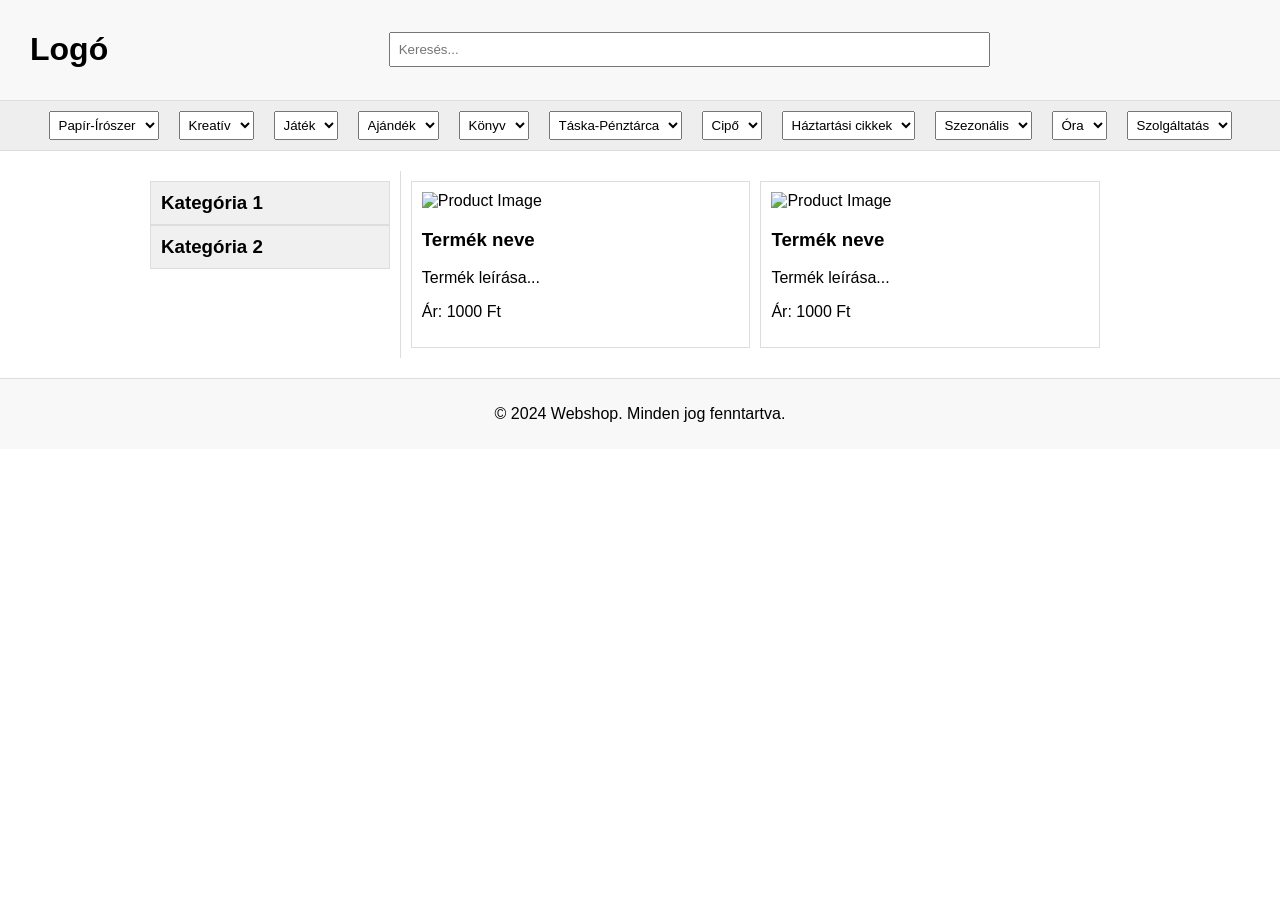
==== kinezet.html @ f970aa46 "uploading handaling állapotok megadása új tétel feltöltésénél és az tételek frissítésének oldala fej" ====
<!DOCTYPE html>
<html lang="hu">
<head>
    <meta charset="UTF-8">
    <meta name="viewport" content="width=device-width, initial-scale=1.0">
    <title>Weboldal Kínézet</title>
    <style>
        body {
            font-family: Arial, sans-serif;
            margin: 0;
            padding: 0;
        }
        .header {
            background-color: #f8f8f8;
            padding: 10px;
            display: flex;
            justify-content: space-between;
            align-items: center;
            border-bottom: 1px solid #ddd;
        }
        .logo {
            margin-left: 20px;
        }
        .search-bar {
            flex-grow: 1;
            text-align: center;
        }
        .search-bar input {
            width: 50%;
            padding: 8px;
        }
        .dropdown-menu {
            display: flex;
            justify-content: center;
            background-color: #eee;
            padding: 10px 0;
            border-bottom: 1px solid #ddd;
        }
        .dropdown-menu select {
            margin: 0 10px;
            padding: 5px;
        }
        .content {
            display: flex;
            width: 1000px;
            margin: 20px auto;
        }
        .filter {
            width: 25%;
            padding: 10px;
            border-right: 1px solid #ddd;
        }
        .filter h3 {
            cursor: pointer;
            margin: 0;
            padding: 10px;
            background-color: #f0f0f0;
            border: 1px solid #ddd;
        }
        .subcategory {
            display: none;
            padding-left: 20px;
        }
        .products {
            width: 75%;
            padding: 10px;
            display: flex;
            flex-wrap: wrap;
            gap: 10px;
        }
        .product-card {
            width: calc(50% - 20px);
            border: 1px solid #ddd;
            padding: 10px;
            box-sizing: border-box;
        }
        .product-card img {
            max-width: 100%;
            height: auto;
        }
        .footer {
            background-color: #f8f8f8;
            padding: 10px;
            text-align: center;
            border-top: 1px solid #ddd;
            margin-top: 20px;
        }
        @media (max-width: 768px) {
            .content {
                width: 100%;
                flex-direction: column;
            }
            .filter {
                width: 100%;
                border-right: none;
                border-bottom: 1px solid #ddd;
            }
            .products {
                width: 100%;
            }
            .product-card {
                width: calc(100% - 20px);
            }
            .subcategory {
                display: none;
            }
            .filter h3.active + .subcategory {
                display: block;
            }
        }
    </style>
</head>
<body>

    <div class="header">
        <div class="logo">
            <h1>Logó</h1>
        </div>
        <div class="search-bar">
            <input type="text" placeholder="Keresés...">
        </div>
    </div>

    <div class="dropdown-menu">
        <select><option>Papír-Írószer</option></select>
        <select><option>Kreatív</option></select>
        <select><option>Játék</option></select>
        <select><option>Ajándék</option></select>
        <select><option>Könyv</option></select>
        <select><option>Táska-Pénztárca</option></select>
        <select><option>Cipő</option></select>
        <select><option>Háztartási cikkek</option></select>
        <select><option>Szezonális</option></select>
        <select><option>Óra</option></select>
        <select><option>Szolgáltatás</option></select>
    </div>

    <div class="content">
        <div class="filter">
            <h3 onclick="toggleCategory('cat1')">Kategória 1</h3>
            <div class="subcategory" id="cat1">
                <label><input type="checkbox"> Alkategória 1.1</label><br>
                <label><input type="checkbox"> Alkategória 1.2</label><br>
                <label><input type="checkbox"> Alkategória 1.3</label><br>
            </div>
            <h3 onclick="toggleCategory('cat2')">Kategória 2</h3>
            <div class="subcategory" id="cat2">
                <label><input type="checkbox"> Alkategória 2.1</label><br>
                <label><input type="checkbox"> Alkategória 2.2</label><br>
                <label><input type="checkbox"> Alkategória 2.3</label><br>
            </div>
        </div>
        <div class="products">
            <div class="product-card">
                <img src="https://via.placeholder.com/150" alt="Product Image">
                <h3>Termék neve</h3>
                <p>Termék leírása...</p>
                <p>Ár: 1000 Ft</p>
            </div>
            <div class="product-card">
                <img src="https://via.placeholder.com/150" alt="Product Image">
                <h3>Termék neve</h3>
                <p>Termék leírása...</p>
                <p>Ár: 1000 Ft</p>
            </div>
        </div>
    </div>

    <div class="footer">
        <p>&copy; 2024 Webshop. Minden jog fenntartva.</p>
    </div>

    <script>
        function toggleCategory(id) {
            var element = document.getElementById(id);
            if (element.style.display === "none" || element.style.display === "") {
                element.style.display = "block";
            } else {
                element.style.display = "none";
            }
        }

        window.addEventListener('load', function() {
            if (window.innerWidth <= 768) {
                var subcategories = document.querySelectorAll('.subcategory');
                subcategories.forEach(function(subcategory) {
                    subcategory.style.display = "none";
                });
            }
        });
    </script>

</body>
</html>
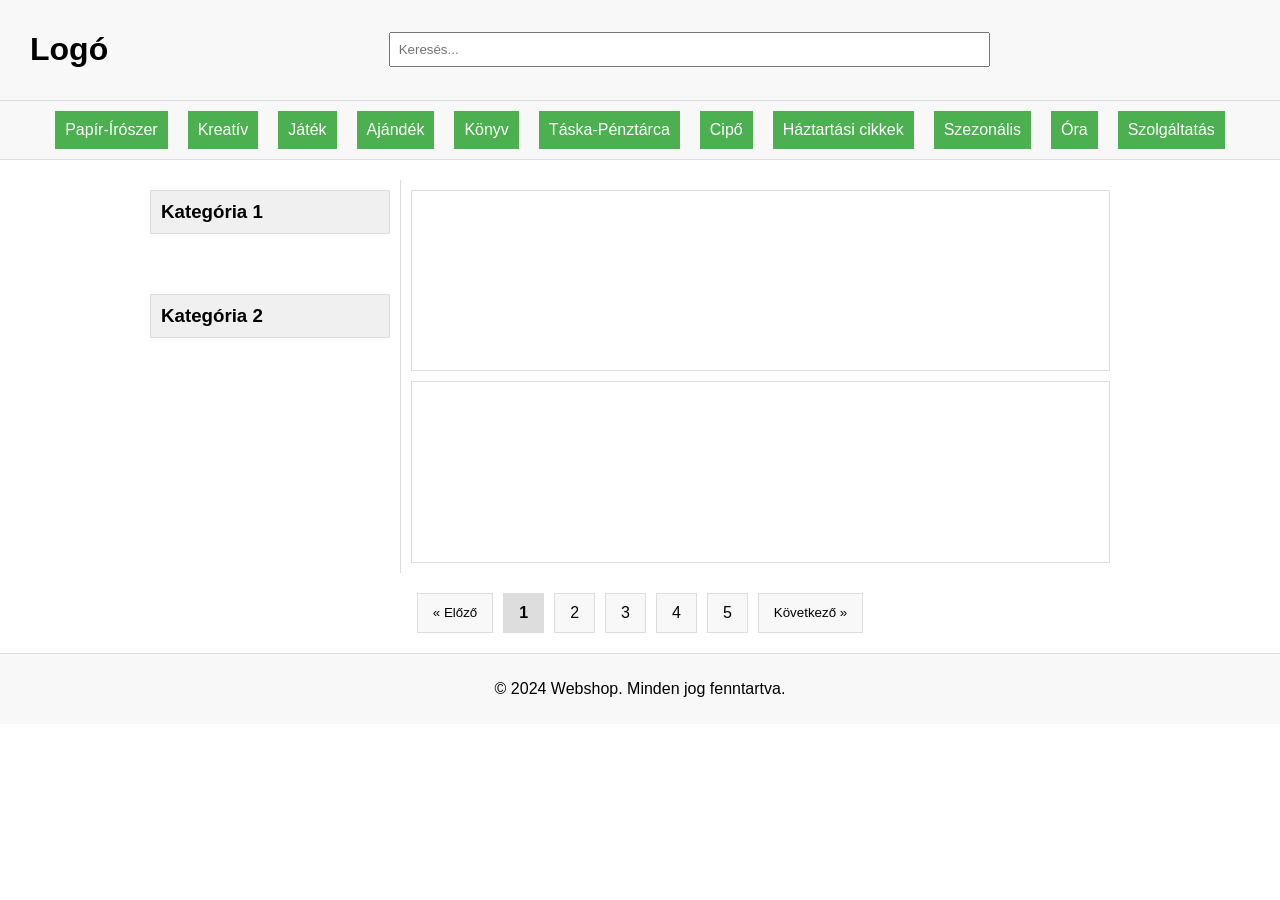
==== commit 3b206f91: "ui +php" ====
--- a/kinezet.html
+++ b/kinezet.html
@@ -3,148 +3,410 @@
 <head>
     <meta charset="UTF-8">
     <meta name="viewport" content="width=device-width, initial-scale=1.0">
+    <link href="https://cdnjs.cloudflare.com/ajax/libs/bootstrap-icons/1.4.0/font/bootstrap-icons.min.css" rel="stylesheet">
     <title>Weboldal Kínézet</title>
     <style>
         body {
-            font-family: Arial, sans-serif;
-            margin: 0;
-            padding: 0;
-        }
-        .header {
-            background-color: #f8f8f8;
-            padding: 10px;
-            display: flex;
-            justify-content: space-between;
-            align-items: center;
-            border-bottom: 1px solid #ddd;
-        }
-        .logo {
-            margin-left: 20px;
-        }
-        .search-bar {
-            flex-grow: 1;
-            text-align: center;
-        }
-        .search-bar input {
-            width: 50%;
-            padding: 8px;
-        }
-        .dropdown-menu {
+    font-family: Arial, sans-serif;
+    margin: 0;
+    padding: 0;
+}
+.header {
+    background-color: #f8f8f8;
+    padding: 10px;
+    display: flex;
+    justify-content: space-between;
+    align-items: center;
+    border-bottom: 1px solid #ddd;
+    position: relative;
+}
+.logo {
+    margin-left: 20px;
+}
+.search-bar {
+    flex-grow: 1;
+    text-align: center;
+    position: relative;
+}
+.search-bar input {
+    width: 50%;
+    padding: 8px;
+}
+
+.search-icon {
+    display: none;
+}
+.dropdown-container {
+    display: flex;
+    justify-content: center;
+    align-items: center;
+    width: 100%;
+    background-color: #f8f8f8;
+    border-bottom: 1px solid #ddd;
+    padding: 10px 0;
+}
+.dropdown {
+    position: relative;
+    display: inline-block;
+    margin: 0 10px;
+}
+.dropbtn {
+    background-color: #4CAF50;
+    color: white;
+    padding: 10px;
+    font-size: 16px;
+    border: none;
+    cursor: pointer;
+}
+.dropdown-content {
+    display: none;
+    position: absolute;
+    background-color: #f9f9f9;
+    min-width: 160px;
+    box-shadow: 0px 8px 16px 0px rgba(0,0,0,0.2);
+    z-index: 1;
+}
+.dropdown-content a {
+    color: black;
+    padding: 12px 16px;
+    text-decoration: none;
+    display: block;
+}
+.dropdown-content a:hover {
+    background-color: #f1f1f1;
+}
+.dropdown:hover .dropdown-content {
+    display: block;
+}
+.dropdown:hover .dropbtn {
+    background-color: #3e8e41;
+}
+.hamburger {
+    display: none;
+    flex-direction: column;
+    cursor: pointer;
+    margin-top: 10px;
+}
+.hamburger div {
+    width: 25px;
+    height: 3px;
+    background-color: #333;
+    margin: 4px 0;
+}
+.content {
+    display: flex;
+    width: 1000px;
+    margin: 20px auto;
+}
+.filter {
+    width: 25%;
+    padding: 10px;
+    border-right: 1px solid #ddd;
+}
+.filter h3 {
+    cursor: pointer;
+    margin: 0;
+    padding: 10px;
+    background-color: #f0f0f0;
+    border: 1px solid #ddd;
+}
+.subcategory {
+    padding-left: 20px;
+}
+.products {
+    width: 75%;
+    padding: 10px;
+    display: flex;
+    flex-wrap: wrap;
+    gap: 10px;
+}
+.product-card {
+    display: flex;
+    width: calc(100% - 20px);
+    border: 1px solid #ddd;
+    padding: 10px;
+    box-sizing: border-box;
+    position: relative;
+}
+.image-container img {
+    max-width: 150px;
+    height: auto;
+    margin-right: 10px;
+}
+.zoom-image {
+    width: 100%;
+    height: 100%;
+}
+.zoom-window {
+    display: none;
+    position: absolute;
+    top: 1px;
+    left: 200px;
+    width: 500px;
+    height: 500px;
+    border: 2px solid #000;
+    overflow: hidden;
+    z-index: 900;
+    background: #fff;
+}
+.zoom-window .zoomed-image {
+    width: 100%;
+    height: 100%;
+    transform: scale(1.5);
+}
+.image-container:hover + .zoom-window {
+    display: block;
+}
+.product-details {
+    display: flex;
+    flex-direction: column;
+    justify-content: center;
+}
+.footer {
+    background-color: #f8f8f8;
+    padding: 10px;
+    text-align: center;
+    border-top: 1px solid #ddd;
+    margin-top: 20px;
+}
+@media (max-width: 1024px) {
+    .header {
+        flex-direction: column;
+        align-items: flex-start;
+    }
+    .hamburger {
+        display: flex;
+    }
+    .search-icon {
+        position: absolute;
+        right: 10px;
+        top: 100px;
+        cursor: pointer;
+        display: flex;
+    }
+    .search-bar {
+        flex-grow: 1;
+        text-align: center;
+        position: relative;
+        display: none;
+    }
+    .search-bar.active {
+        display: flex; /* Show when active */
+    }
+    .search-bar input {
+        margin-top: 20px;
+        width: 700px;
+    }
+    .dropdown-container {
+        flex-direction: column;
+        align-items: center;
+        width: 100%;
+        display: none;
+    }
+    .dropdown-container.active {
+        display: flex;
+        flex-direction: column;
+        align-items: stretch;
+    }
+    .dropdown-content {
+        position: relative;
+        width: 100%;
+    }
+    .content {
+        width: 100%;
+        flex-direction: column;
+    }
+    .filter {
+        width: 100%;
+        border-right: none;
+        border-bottom: 1px solid #ddd;
+    }
+    .products {
+        width: 100%;
+    }
+    .product-card {
+        width: calc(100% - 20px);
+    }
+    .subcategory {
+        display: none;
+    }
+    .filter h3.active + .subcategory {
+        display: block;
+    }
+}
+
+        /* Skeleton Animation */
+        .skeleton {
+            animation: skeleton-animation 1.5s linear infinite alternate;
+        }
+
+        @keyframes skeleton-animation {
+            0% {
+                background-position: 200% center;
+                background-color: hsl(200, 20%, 70%)
+            }
+            100% {
+                background-position: -200% center;
+                background-color: hsl(200, 20%, 95%)
+            }
+        }
+
+        /* Hide content while loading */
+        .loading .product-card img,
+        .loading .subcategory, 
+        .loading .product-details,
+        .loading .dropdown-menu option{
+            visibility: hidden;
+        }
+
+        .pagination {
             display: flex;
             justify-content: center;
-            background-color: #eee;
-            padding: 10px 0;
-            border-bottom: 1px solid #ddd;
-        }
-        .dropdown-menu select {
-            margin: 0 10px;
-            padding: 5px;
-        }
-        .content {
-            display: flex;
-            width: 1000px;
-            margin: 20px auto;
-        }
-        .filter {
-            width: 25%;
-            padding: 10px;
-            border-right: 1px solid #ddd;
-        }
-        .filter h3 {
+            margin: 20px 0;
+        }
+        .pagination button {
+            padding: 10px 15px;
+            margin: 0 5px;
+            border: 1px solid #ddd;
+            background-color: #f8f8f8;
             cursor: pointer;
-            margin: 0;
-            padding: 10px;
-            background-color: #f0f0f0;
+        }
+        .pagination button:hover {
+            background-color: #ddd;
+        }
+        .pagination .page-number {
+            padding: 10px 15px;
+            margin: 0 5px;
             border: 1px solid #ddd;
-        }
-        .subcategory {
-            display: none;
-            padding-left: 20px;
-        }
-        .products {
-            width: 75%;
-            padding: 10px;
-            display: flex;
-            flex-wrap: wrap;
-            gap: 10px;
-        }
-        .product-card {
-            width: calc(50% - 20px);
-            border: 1px solid #ddd;
-            padding: 10px;
-            box-sizing: border-box;
-        }
-        .product-card img {
-            max-width: 100%;
-            height: auto;
-        }
-        .footer {
             background-color: #f8f8f8;
-            padding: 10px;
-            text-align: center;
-            border-top: 1px solid #ddd;
-            margin-top: 20px;
-        }
-        @media (max-width: 768px) {
-            .content {
-                width: 100%;
-                flex-direction: column;
-            }
-            .filter {
-                width: 100%;
-                border-right: none;
-                border-bottom: 1px solid #ddd;
-            }
-            .products {
-                width: 100%;
-            }
-            .product-card {
-                width: calc(100% - 20px);
-            }
-            .subcategory {
-                display: none;
-            }
-            .filter h3.active + .subcategory {
-                display: block;
-            }
+            cursor: pointer;
+        }
+        .pagination .page-number.active {
+            background-color: #ddd;
+            font-weight: bold;
         }
     </style>
 </head>
-<body>
+<body class="loading">
 
     <div class="header">
         <div class="logo">
             <h1>Logó</h1>
         </div>
+        <div class="hamburger" onclick="toggleMenu()">
+            <div></div>
+            <div></div>
+            <div></div>
+        </div>
+        <div class="search-icon" onclick="toggleSearchBar()">
+            <i class="bi bi-search"></i>
+        </div>
         <div class="search-bar">
             <input type="text" placeholder="Keresés...">
         </div>
     </div>
 
-    <div class="dropdown-menu">
-        <select><option>Papír-Írószer</option></select>
-        <select><option>Kreatív</option></select>
-        <select><option>Játék</option></select>
-        <select><option>Ajándék</option></select>
-        <select><option>Könyv</option></select>
-        <select><option>Táska-Pénztárca</option></select>
-        <select><option>Cipő</option></select>
-        <select><option>Háztartási cikkek</option></select>
-        <select><option>Szezonális</option></select>
-        <select><option>Óra</option></select>
-        <select><option>Szolgáltatás</option></select>
+    <div class="dropdown-container">
+        <div class="dropdown">
+            <button class="dropbtn">Papír-Írószer</button>
+            <div class="dropdown-content">
+                <a href="#">Link 1</a>
+                <a href="#">Link 2</a>
+                <a href="#">Link 3</a>
+            </div>
+        </div>
+        <div class="dropdown">
+            <button class="dropbtn">Kreatív</button>
+            <div class="dropdown-content">
+                <a href="#">Link 1</a>
+                <a href="#">Link 2</a>
+                <a href="#">Link 3</a>
+            </div>
+        </div>
+        <div class="dropdown">
+            <button class="dropbtn">Játék</button>
+            <div class="dropdown-content">
+                <a href="#">Link 1</a>
+                <a href="#">Link 2</a>
+                <a href="#">Link 3</a>
+            </div>
+        </div>
+        <div class="dropdown">
+            <button class="dropbtn">Ajándék</button>
+            <div class="dropdown-content">
+                <a href="#">Link 1</a>
+                <a href="#">Link 2</a>
+                <a href="#">Link 3</a>
+            </div>
+        </div>
+        <div class="dropdown">
+            <button class="dropbtn">Könyv</button>
+            <div class="dropdown-content">
+                <a href="#">Link 1</a>
+                <a href="#">Link 2</a>
+                <a href="#">Link 3</a>
+            </div>
+        </div>
+        <div class="dropdown">
+            <button class="dropbtn">Táska-Pénztárca</button>
+            <div class="dropdown-content">
+                <a href="#">Link 1</a>
+                <a href="#">Link 2</a>
+                <a href="#">Link 3</a>
+            </div>
+        </div>
+        <div class="dropdown">
+            <button class="dropbtn">Cipő</button>
+            <div class="dropdown-content">
+                <a href="#">Link 1</a>
+                <a href="#">Link 2</a>
+                <a href="#">Link 3</a>
+            </div>
+        </div>
+        <div class="dropdown">
+            <button class="dropbtn">Háztartási cikkek</button>
+            <div class="dropdown-content">
+                <a href="#">Link 1</a>
+                <a href="#">Link 2</a>
+                <a href="#">Link 3</a>
+            </div>
+        </div>
+        <div class="dropdown">
+            <button class="dropbtn">Szezonális</button>
+            <div class="dropdown-content">
+                <a href="#">Link 1</a>
+                <a href="#">Link 2</a>
+                <a href="#">Link 3</a>
+            </div>
+        </div>
+        <div class="dropdown">
+            <button class="dropbtn">Óra</button>
+            <div class="dropdown-content">
+                <a href="#">Link 1</a>
+                <a href="#">Link 2</a>
+                <a href="#">Link 3</a>
+            </div>
+        </div>
+        <div class="dropdown">
+            <button class="dropbtn">Szolgáltatás</button>
+            <div class="dropdown-content">
+                <a href="#">Link 1</a>
+                <a href="#">Link 2</a>
+                <a href="#">Link 3</a>
+            </div>
+        </div>
     </div>
 
     <div class="content">
         <div class="filter">
             <h3 onclick="toggleCategory('cat1')">Kategória 1</h3>
-            <div class="subcategory" id="cat1">
+            <div class="subcategory skeleton" id="cat1">
                 <label><input type="checkbox"> Alkategória 1.1</label><br>
                 <label><input type="checkbox"> Alkategória 1.2</label><br>
                 <label><input type="checkbox"> Alkategória 1.3</label><br>
             </div>
             <h3 onclick="toggleCategory('cat2')">Kategória 2</h3>
-            <div class="subcategory" id="cat2">
+            <div class="subcategory skeleton" id="cat2">
                 <label><input type="checkbox"> Alkategória 2.1</label><br>
                 <label><input type="checkbox"> Alkategória 2.2</label><br>
                 <label><input type="checkbox"> Alkategória 2.3</label><br>
@@ -152,18 +414,43 @@
         </div>
         <div class="products">
             <div class="product-card">
-                <img src="https://via.placeholder.com/150" alt="Product Image">
-                <h3>Termék neve</h3>
-                <p>Termék leírása...</p>
-                <p>Ár: 1000 Ft</p>
-            </div>
+                <div class="image-container skeleton">
+                    <img src="https://via.placeholder.com/150" alt="Product Image" class="zoom-image">
+                </div>
+                <div class="zoom-window" id="zoomWindow">
+                    <img src="https://via.placeholder.com/150" alt="Zoomed Image" class="zoomed-image">
+                </div>
+                <div class="product-details skeleton">
+                    <h3>Termék neve</h3>
+                    <p>Termék leírása...</p>
+                    <p>Ár: 1000 Ft</p>
+                </div>
+            </div>
+            
             <div class="product-card">
-                <img src="https://via.placeholder.com/150" alt="Product Image">
-                <h3>Termék neve</h3>
-                <p>Termék leírása...</p>
-                <p>Ár: 1000 Ft</p>
-            </div>
-        </div>
+                <div class="image-container skeleton">
+                    <img src="https://via.placeholder.com/150" alt="Product Image" class="zoom-image">
+                </div>
+                <div class="zoom-window" id="zoomWindow">
+                    <img src="https://via.placeholder.com/150" alt="Zoomed Image" class="zoomed-image">
+                </div>
+                <div class="product-details skeleton">
+                    <h3>Termék neve</h3>
+                    <p>Termék leírása...</p>
+                    <p>Ár: 1000 Ft</p>
+                </div>
+            </div>
+        </div>
+    </div>
+
+    <div class="pagination">
+        <button onclick="changePage(-1)">« Előző</button>
+        <span class="page-number active" onclick="goToPage(1)">1</span>
+        <span class="page-number" onclick="goToPage(2)">2</span>
+        <span class="page-number" onclick="goToPage(3)">3</span>
+        <span class="page-number" onclick="goToPage(4)">4</span>
+        <span class="page-number" onclick="goToPage(5)">5</span>
+        <button onclick="changePage(1)">Következő »</button>
     </div>
 
     <div class="footer">
@@ -180,15 +467,44 @@
             }
         }
 
+        function toggleMenu() {
+            var dropdownContainer = document.querySelector('.dropdown-container');
+            if (dropdownContainer.classList.contains('active')) {
+                dropdownContainer.classList.remove('active');
+            } else {
+                dropdownContainer.classList.add('active');
+            }
+        }
+
+        function toggleSearchBar() {
+            var searchBar = document.querySelector('.search-bar');
+            if (searchBar.classList.contains('active')) {
+                searchBar.classList.remove('active');
+            } else {
+                searchBar.classList.add('active');
+            }
+        }
+
         window.addEventListener('load', function() {
-            if (window.innerWidth <= 768) {
+            if (window.innerWidth <= 1024) {
                 var subcategories = document.querySelectorAll('.subcategory');
                 subcategories.forEach(function(subcategory) {
                     subcategory.style.display = "none";
                 });
             }
+
+            // Remove skeleton class after loading
+            setTimeout(function() {
+                var skeletons = document.querySelectorAll('.skeleton');
+                skeletons.forEach(function(skeleton) {
+                    skeleton.classList.remove('skeleton');
+                });
+
+                // Show content after skeletons are removed
+                document.querySelector('body').classList.remove('loading');
+            }, 3000); // Adjust the timeout as needed
         });
     </script>
 
 </body>
-</html>
+</html>
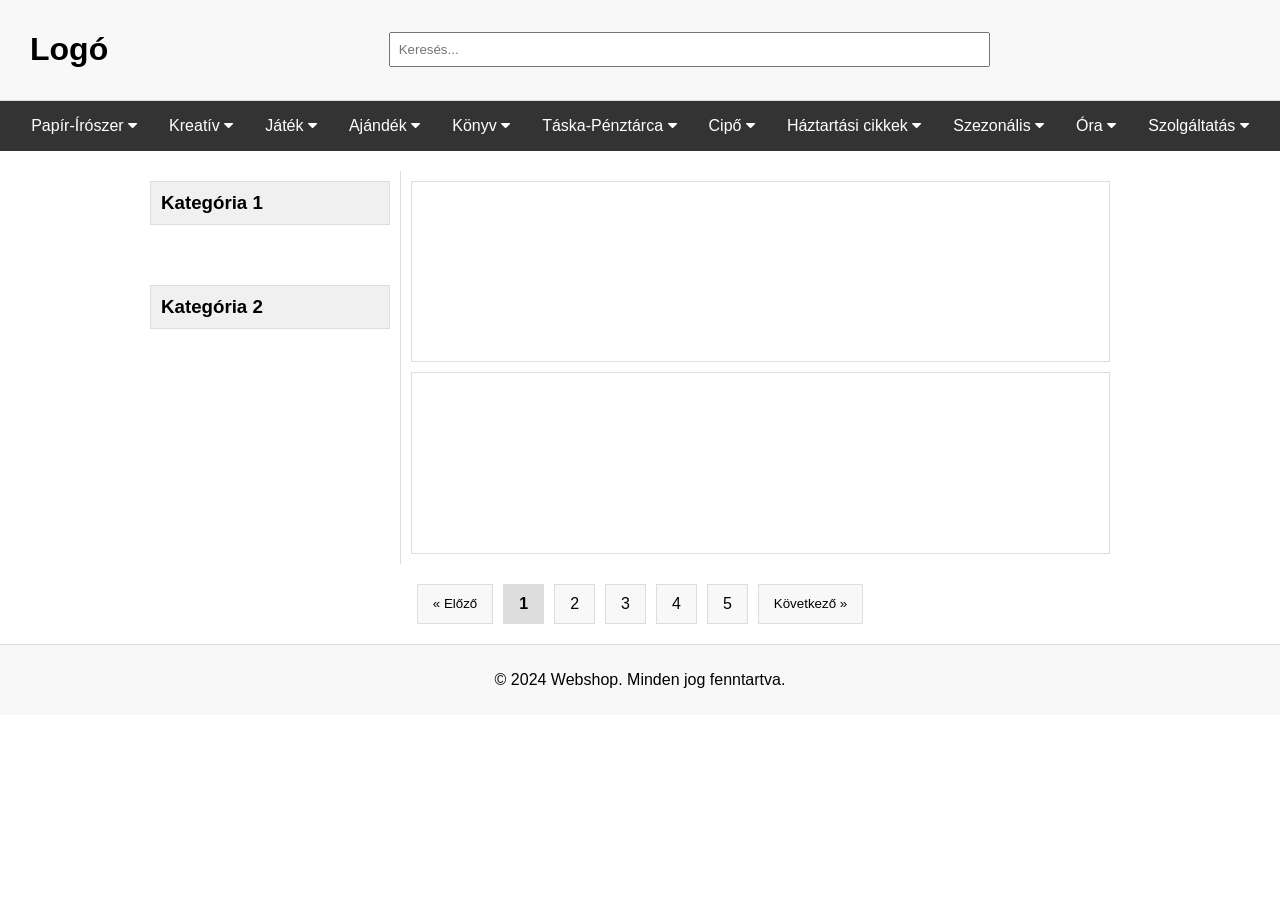
==== commit 663028ed: "navbar fix" ====
--- a/kinezet.html
+++ b/kinezet.html
@@ -4,236 +4,287 @@
     <meta charset="UTF-8">
     <meta name="viewport" content="width=device-width, initial-scale=1.0">
     <link href="https://cdnjs.cloudflare.com/ajax/libs/bootstrap-icons/1.4.0/font/bootstrap-icons.min.css" rel="stylesheet">
+    <link rel="stylesheet" href="https://cdnjs.cloudflare.com/ajax/libs/font-awesome/4.7.0/css/font-awesome.min.css">
     <title>Weboldal Kínézet</title>
     <style>
         body {
-    font-family: Arial, sans-serif;
-    margin: 0;
-    padding: 0;
-}
-.header {
-    background-color: #f8f8f8;
-    padding: 10px;
-    display: flex;
-    justify-content: space-between;
-    align-items: center;
-    border-bottom: 1px solid #ddd;
-    position: relative;
-}
-.logo {
-    margin-left: 20px;
-}
-.search-bar {
-    flex-grow: 1;
-    text-align: center;
-    position: relative;
-}
-.search-bar input {
-    width: 50%;
-    padding: 8px;
-}
-
-.search-icon {
-    display: none;
-}
-.dropdown-container {
-    display: flex;
-    justify-content: center;
-    align-items: center;
-    width: 100%;
-    background-color: #f8f8f8;
-    border-bottom: 1px solid #ddd;
-    padding: 10px 0;
-}
-.dropdown {
-    position: relative;
-    display: inline-block;
-    margin: 0 10px;
-}
-.dropbtn {
-    background-color: #4CAF50;
-    color: white;
-    padding: 10px;
-    font-size: 16px;
-    border: none;
-    cursor: pointer;
-}
-.dropdown-content {
-    display: none;
-    position: absolute;
-    background-color: #f9f9f9;
-    min-width: 160px;
-    box-shadow: 0px 8px 16px 0px rgba(0,0,0,0.2);
-    z-index: 1;
-}
-.dropdown-content a {
-    color: black;
-    padding: 12px 16px;
-    text-decoration: none;
-    display: block;
-}
-.dropdown-content a:hover {
-    background-color: #f1f1f1;
-}
-.dropdown:hover .dropdown-content {
-    display: block;
-}
-.dropdown:hover .dropbtn {
-    background-color: #3e8e41;
-}
-.hamburger {
-    display: none;
-    flex-direction: column;
-    cursor: pointer;
-    margin-top: 10px;
-}
-.hamburger div {
-    width: 25px;
-    height: 3px;
-    background-color: #333;
-    margin: 4px 0;
-}
-.content {
-    display: flex;
-    width: 1000px;
-    margin: 20px auto;
-}
-.filter {
-    width: 25%;
-    padding: 10px;
-    border-right: 1px solid #ddd;
-}
-.filter h3 {
-    cursor: pointer;
-    margin: 0;
-    padding: 10px;
-    background-color: #f0f0f0;
-    border: 1px solid #ddd;
-}
-.subcategory {
-    padding-left: 20px;
-}
-.products {
-    width: 75%;
-    padding: 10px;
-    display: flex;
-    flex-wrap: wrap;
-    gap: 10px;
-}
-.product-card {
-    display: flex;
-    width: calc(100% - 20px);
-    border: 1px solid #ddd;
-    padding: 10px;
-    box-sizing: border-box;
-    position: relative;
-}
-.image-container img {
-    max-width: 150px;
-    height: auto;
-    margin-right: 10px;
-}
-.zoom-image {
-    width: 100%;
-    height: 100%;
-}
-.zoom-window {
-    display: none;
-    position: absolute;
-    top: 1px;
-    left: 200px;
-    width: 500px;
-    height: 500px;
-    border: 2px solid #000;
-    overflow: hidden;
-    z-index: 900;
-    background: #fff;
-}
-.zoom-window .zoomed-image {
-    width: 100%;
-    height: 100%;
-    transform: scale(1.5);
-}
-.image-container:hover + .zoom-window {
-    display: block;
-}
-.product-details {
-    display: flex;
-    flex-direction: column;
-    justify-content: center;
-}
-.footer {
-    background-color: #f8f8f8;
-    padding: 10px;
-    text-align: center;
-    border-top: 1px solid #ddd;
-    margin-top: 20px;
-}
-@media (max-width: 1024px) {
-    .header {
-        flex-direction: column;
-        align-items: flex-start;
-    }
-    .hamburger {
-        display: flex;
-    }
-    .search-icon {
-        position: absolute;
-        right: 10px;
-        top: 100px;
-        cursor: pointer;
-        display: flex;
-    }
-    .search-bar {
-        flex-grow: 1;
-        text-align: center;
-        position: relative;
-        display: none;
-    }
-    .search-bar.active {
-        display: flex; /* Show when active */
-    }
-    .search-bar input {
-        margin-top: 20px;
-        width: 700px;
-    }
-    .dropdown-container {
-        flex-direction: column;
-        align-items: center;
-        width: 100%;
-        display: none;
-    }
-    .dropdown-container.active {
-        display: flex;
-        flex-direction: column;
-        align-items: stretch;
-    }
-    .dropdown-content {
-        position: relative;
-        width: 100%;
-    }
-    .content {
-        width: 100%;
-        flex-direction: column;
-    }
-    .filter {
-        width: 100%;
-        border-right: none;
-        border-bottom: 1px solid #ddd;
-    }
-    .products {
-        width: 100%;
-    }
-    .product-card {
-        width: calc(100% - 20px);
-    }
-    .subcategory {
-        display: none;
-    }
-    .filter h3.active + .subcategory {
-        display: block;
-    }
-}
+            font-family: Arial, sans-serif;
+            margin: 0;
+            padding: 0;
+            background-color: white;
+        }
+
+        .header {
+            background-color: #f8f8f8;
+            padding: 10px;
+            display: flex;
+            justify-content: space-between;
+            align-items: center;
+            border-bottom: 1px solid #ddd;
+            position: relative;
+        }
+
+        .logo {
+            margin-left: 20px;
+        }
+
+        .search-bar {
+            flex-grow: 1;
+            text-align: center;
+            position: relative;
+        }
+
+        .search-bar input {
+            width: 50%;
+            padding: 8px;
+        }
+
+        .search-icon {
+            display: none;
+        }
+
+        .navbar {
+            overflow: hidden;
+            background-color: #333;
+        }
+
+        .dropdown-container {
+            display: flex;
+            justify-content: center;
+            align-items: center;
+            width: 100%;
+            height: 50px;
+            background-color: #333;
+        }
+
+        .dropdown {
+            float: left;
+            overflow: hidden;
+        }
+
+        .dropdown .dropbtn {
+            font-size: 16px;
+            border: none;
+            outline: none;
+            color: white;
+            padding: 14px 16px;
+            background-color: inherit;
+            font-family: inherit;
+            margin: 0;
+        }
+
+        .navbar a:hover, .dropdown:hover .dropbtn {
+            background-color: red;
+        }
+
+        .dropdown-content {
+            display: none;
+            position: absolute;
+            background-color: #f9f9f9;
+            min-width: 160px;
+            box-shadow: 0px 8px 16px 0px rgba(0,0,0,0.2);
+            z-index: 1;
+        }
+
+        .dropdown-content a {
+            float: none;
+            color: black;
+            padding: 12px 16px;
+            text-decoration: none;
+            display: block;
+            text-align: left;
+        }
+
+        .dropdown-content a:hover {
+            background-color: #ddd;
+        }
+
+        .show {
+            display: block;
+        }
+
+        .hamburger {
+            display: none;
+            flex-direction: column;
+            cursor: pointer;
+            margin-top: 10px;
+        }
+
+        .hamburger div {
+            width: 25px;
+            height: 3px;
+            background-color: #333;
+            margin: 4px 0;
+        }
+
+        .content {
+            display: flex;
+            width: 1000px;
+            margin: 20px auto;
+        }
+
+        .filter {
+            width: 25%;
+            padding: 10px;
+            border-right: 1px solid #ddd;
+        }
+
+        .filter h3 {
+            cursor: pointer;
+            margin: 0;
+            padding: 10px;
+            background-color: #f0f0f0;
+            border: 1px solid #ddd;
+        }
+
+        .subcategory {
+            padding-left: 20px;
+        }
+
+        .products {
+            width: 75%;
+            padding: 10px;
+            display: flex;
+            flex-wrap: wrap;
+            gap: 10px;
+        }
+
+        .product-card {
+            display: flex;
+            width: calc(100% - 20px);
+            border: 1px solid #ddd;
+            padding: 10px;
+            box-sizing: border-box;
+            position: relative;
+        }
+
+        .image-container img {
+            max-width: 150px;
+            height: auto;
+            margin-right: 10px;
+        }
+
+        .zoom-image {
+            width: 100%;
+            height: 100%;
+        }
+
+        .zoom-window {
+            display: none;
+            position: absolute;
+            top: 1px;
+            left: 200px;
+            width: 500px;
+            height: 500px;
+            border: 2px solid #000;
+            overflow: hidden;
+            z-index: 900;
+            background: #fff;
+        }
+
+        .zoom-window .zoomed-image {
+            width: 100%;
+            height: 100%;
+            transform: scale(1.5);
+        }
+
+        .image-container:hover + .zoom-window {
+            display: block;
+        }
+
+        .product-details {
+            display: flex;
+            flex-direction: column;
+            justify-content: center;
+        }
+
+        .footer {
+            background-color: #f8f8f8;
+            padding: 10px;
+            text-align: center;
+            border-top: 1px solid #ddd;
+            margin-top: 20px;
+        }
+
+        @media (max-width: 1024px) {
+            .header {
+                flex-direction: column;
+                align-items: flex-start;
+            }
+
+            .hamburger {
+                display: flex;
+            }
+
+            .search-icon {
+                position: absolute;
+                right: 10px;
+                top: 100px;
+                cursor: pointer;
+                display: flex;
+            }
+
+            .search-bar {
+                flex-grow: 1;
+                text-align: center;
+                position: relative;
+                display: none;
+            }
+
+            .search-bar.active {
+                display: flex; /* Show when active */
+            }
+
+            .search-bar input {
+                margin-top: 20px;
+                width: 700px;
+            }
+
+            .dropdown-container {
+                flex-direction: column;
+                align-items: center;
+                width: 100%;
+                display: none;
+            }
+
+            .dropdown-container.active {
+                display: flex;
+                flex-direction: column;
+                align-items: stretch;
+            }
+
+            .dropdown-content {
+                position: relative;
+                width: 100%;
+            }
+
+            .content {
+                width: 100%;
+                flex-direction: column;
+            }
+
+            .filter {
+                width: 100%;
+                border-right: none;
+                border-bottom: 1px solid #ddd;
+            }
+
+            .products {
+                width: 100%;
+            }
+
+            .product-card {
+                width: calc(100% - 20px);
+            }
+
+            .subcategory {
+                display: none;
+            }
+
+            .filter h3.active + .subcategory {
+                display: block;
+            }
+        }
 
         /* Skeleton Animation */
         .skeleton {
@@ -253,9 +304,10 @@
 
         /* Hide content while loading */
         .loading .product-card img,
-        .loading .subcategory, 
+        .loading .subcategory,
         .loading .product-details,
-        .loading .dropdown-menu option{
+        .loading .dropdown-menu option,
+        .loading .dropdown-content a{
             visibility: hidden;
         }
 
@@ -264,6 +316,7 @@
             justify-content: center;
             margin: 20px 0;
         }
+
         .pagination button {
             padding: 10px 15px;
             margin: 0 5px;
@@ -271,9 +324,11 @@
             background-color: #f8f8f8;
             cursor: pointer;
         }
+
         .pagination button:hover {
             background-color: #ddd;
         }
+
         .pagination .page-number {
             padding: 10px 15px;
             margin: 0 5px;
@@ -281,6 +336,7 @@
             background-color: #f8f8f8;
             cursor: pointer;
         }
+
         .pagination .page-number.active {
             background-color: #ddd;
             font-weight: bold;
@@ -306,97 +362,130 @@
         </div>
     </div>
 
-    <div class="dropdown-container">
-        <div class="dropdown">
-            <button class="dropbtn">Papír-Írószer</button>
-            <div class="dropdown-content">
-                <a href="#">Link 1</a>
-                <a href="#">Link 2</a>
-                <a href="#">Link 3</a>
-            </div>
-        </div>
-        <div class="dropdown">
-            <button class="dropbtn">Kreatív</button>
-            <div class="dropdown-content">
-                <a href="#">Link 1</a>
-                <a href="#">Link 2</a>
-                <a href="#">Link 3</a>
-            </div>
-        </div>
-        <div class="dropdown">
-            <button class="dropbtn">Játék</button>
-            <div class="dropdown-content">
-                <a href="#">Link 1</a>
-                <a href="#">Link 2</a>
-                <a href="#">Link 3</a>
-            </div>
-        </div>
-        <div class="dropdown">
-            <button class="dropbtn">Ajándék</button>
-            <div class="dropdown-content">
-                <a href="#">Link 1</a>
-                <a href="#">Link 2</a>
-                <a href="#">Link 3</a>
-            </div>
-        </div>
-        <div class="dropdown">
-            <button class="dropbtn">Könyv</button>
-            <div class="dropdown-content">
-                <a href="#">Link 1</a>
-                <a href="#">Link 2</a>
-                <a href="#">Link 3</a>
-            </div>
-        </div>
-        <div class="dropdown">
-            <button class="dropbtn">Táska-Pénztárca</button>
-            <div class="dropdown-content">
-                <a href="#">Link 1</a>
-                <a href="#">Link 2</a>
-                <a href="#">Link 3</a>
-            </div>
-        </div>
-        <div class="dropdown">
-            <button class="dropbtn">Cipő</button>
-            <div class="dropdown-content">
-                <a href="#">Link 1</a>
-                <a href="#">Link 2</a>
-                <a href="#">Link 3</a>
-            </div>
-        </div>
-        <div class="dropdown">
-            <button class="dropbtn">Háztartási cikkek</button>
-            <div class="dropdown-content">
-                <a href="#">Link 1</a>
-                <a href="#">Link 2</a>
-                <a href="#">Link 3</a>
-            </div>
-        </div>
-        <div class="dropdown">
-            <button class="dropbtn">Szezonális</button>
-            <div class="dropdown-content">
-                <a href="#">Link 1</a>
-                <a href="#">Link 2</a>
-                <a href="#">Link 3</a>
-            </div>
-        </div>
-        <div class="dropdown">
-            <button class="dropbtn">Óra</button>
-            <div class="dropdown-content">
-                <a href="#">Link 1</a>
-                <a href="#">Link 2</a>
-                <a href="#">Link 3</a>
-            </div>
-        </div>
-        <div class="dropdown">
-            <button class="dropbtn">Szolgáltatás</button>
-            <div class="dropdown-content">
-                <a href="#">Link 1</a>
-                <a href="#">Link 2</a>
-                <a href="#">Link 3</a>
+    <div class="navbar">
+        <div class="dropdown-container">
+            <div class="dropdown">
+                <button class="dropbtn" onclick="toggleDropdown(event)">Papír-Írószer 
+                  <i class="fa fa-caret-down"></i>
+                </button>
+                <div class="dropdown-content">
+                    <a href="#">Link 1</a>
+                    <a href="#">Link 2</a>
+                    <a href="#">Link 3</a>
+                </div>
+            </div>
+            
+            <div class="dropdown">
+                <button class="dropbtn" onclick="toggleDropdown(event)">Kreatív 
+                  <i class="fa fa-caret-down"></i>
+                </button>
+                <div class="dropdown-content">
+                    <a href="#">Link 1</a>
+                    <a href="#">Link 2</a>
+                    <a href="#">Link 3</a>
+                </div>
+            </div> 
+            
+            <div class="dropdown">
+                <button class="dropbtn" onclick="toggleDropdown(event)">Játék 
+                  <i class="fa fa-caret-down"></i>
+                </button>
+                <div class="dropdown-content">
+                    <a href="#">Link 1</a>
+                    <a href="#">Link 2</a>
+                    <a href="#">Link 3</a>
+                </div>
+            </div> 
+            
+            <div class="dropdown">
+                <button class="dropbtn" onclick="toggleDropdown(event)">Ajándék 
+                  <i class="fa fa-caret-down"></i>
+                </button>
+                <div class="dropdown-content">
+                    <a href="#">Link 1</a>
+                    <a href="#">Link 2</a>
+                    <a href="#">Link 3</a>
+                </div>
+            </div>
+            
+            <div class="dropdown">
+                <button class="dropbtn" onclick="toggleDropdown(event)">Könyv 
+                  <i class="fa fa-caret-down"></i>
+                </button>
+                <div class="dropdown-content">
+                    <a href="#">Link 1</a>
+                    <a href="#">Link 2</a>
+                    <a href="#">Link 3</a>
+                </div>
+            </div>
+            
+            <div class="dropdown">
+                <button class="dropbtn" onclick="toggleDropdown(event)">Táska-Pénztárca 
+                  <i class="fa fa-caret-down"></i>
+                </button>
+                <div class="dropdown-content">
+                    <a href="#">Link 1</a>
+                    <a href="#">Link 2</a>
+                    <a href="#">Link 3</a>
+                </div>
+            </div>
+            
+            <div class="dropdown">
+                <button class="dropbtn" onclick="toggleDropdown(event)">Cipő 
+                  <i class="fa fa-caret-down"></i>
+                </button>
+                <div class="dropdown-content">
+                    <a href="#">Link 1</a>
+                    <a href="#">Link 2</a>
+                    <a href="#">Link 3</a>
+                </div>
+            </div>
+            
+            <div class="dropdown">
+                <button class="dropbtn" onclick="toggleDropdown(event)">Háztartási cikkek 
+                  <i class="fa fa-caret-down"></i>
+                </button>
+                <div class="dropdown-content">
+                    <a href="#">Link 1</a>
+                    <a href="#">Link 2</a>
+                    <a href="#">Link 3</a>
+                </div>
+            </div>
+            
+            <div class="dropdown">
+                <button class="dropbtn" onclick="toggleDropdown(event)">Szezonális 
+                  <i class="fa fa-caret-down"></i>
+                </button>
+                <div class="dropdown-content">
+                    <a href="#">Link 1</a>
+                    <a href="#">Link 2</a>
+                    <a href="#">Link 3</a>
+                </div>
+            </div>
+            
+            <div class="dropdown">
+                <button class="dropbtn" onclick="toggleDropdown(event)">Óra 
+                  <i class="fa fa-caret-down"></i>
+                </button>
+                <div class="dropdown-content">
+                    <a href="#">Link 1</a>
+                    <a href="#">Link 2</a>
+                    <a href="#">Link 3</a>
+                </div>
+            </div>
+            
+            <div class="dropdown">
+                <button class="dropbtn" onclick="toggleDropdown(event)">Szolgáltatás 
+                  <i class="fa fa-caret-down"></i>
+                </button>
+                <div class="dropdown-content">
+                    <a href="#">Link 1</a>
+                    <a href="#">Link 2</a>
+                    <a href="#">Link 3</a>
+                </div>
             </div>
         </div>
     </div>
-
     <div class="content">
         <div class="filter">
             <h3 onclick="toggleCategory('cat1')">Kategória 1</h3>
@@ -458,6 +547,31 @@
     </div>
 
     <script>
+        function toggleDropdown(event) {
+            var dropdownContent = event.currentTarget.nextElementSibling;
+            if (dropdownContent.classList.contains('show')) {
+                dropdownContent.classList.remove('show');
+            } else {
+                var dropdowns = document.getElementsByClassName('dropdown-content');
+                for (var i = 0; i < dropdowns.length; i++) {
+                dropdowns[i].classList.remove('show');
+                }
+                dropdownContent.classList.add('show');
+            }
+            }
+
+            window.onclick = function(event) {
+            if (!event.target.matches('.dropbtn')) {
+                var dropdowns = document.getElementsByClassName('dropdown-content');
+                for (var i = 0; i < dropdowns.length; i++) {
+                var openDropdown = dropdowns[i];
+                if (openDropdown.classList.contains('show')) {
+                    openDropdown.classList.remove('show');
+                }
+                }
+            }
+            }
+
         function toggleCategory(id) {
             var element = document.getElementById(id);
             if (element.style.display === "none" || element.style.display === "") {
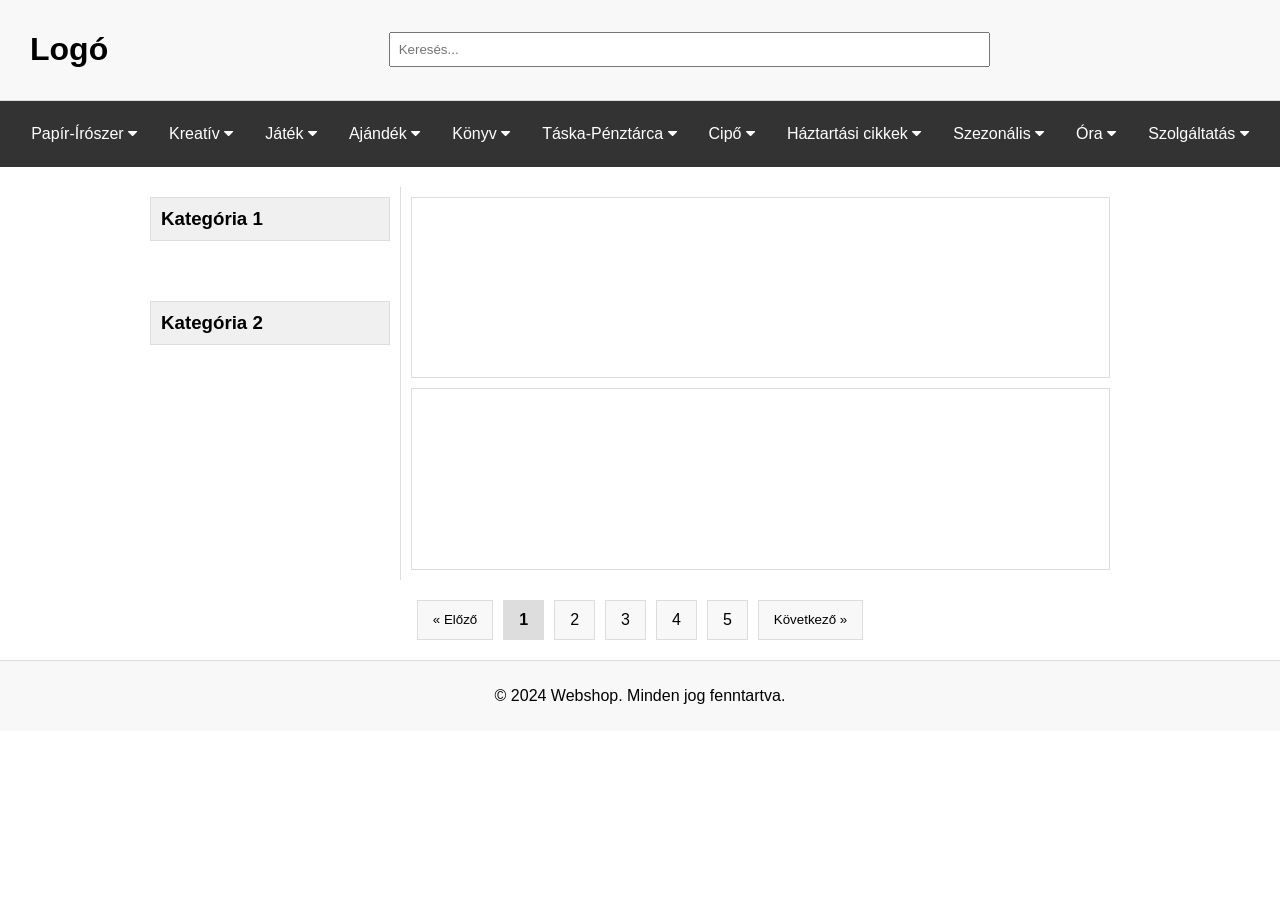
==== commit 2c7948e3: "commit" ====
--- a/kinezet.html
+++ b/kinezet.html
@@ -53,8 +53,8 @@
             justify-content: center;
             align-items: center;
             width: 100%;
-            height: 50px;
             background-color: #333;
+            padding: 10px 0;
         }
 
         .dropdown {
@@ -306,8 +306,7 @@
         .loading .product-card img,
         .loading .subcategory,
         .loading .product-details,
-        .loading .dropdown-menu option,
-        .loading .dropdown-content a{
+        .loading .dropdown-menu option {
             visibility: hidden;
         }
 
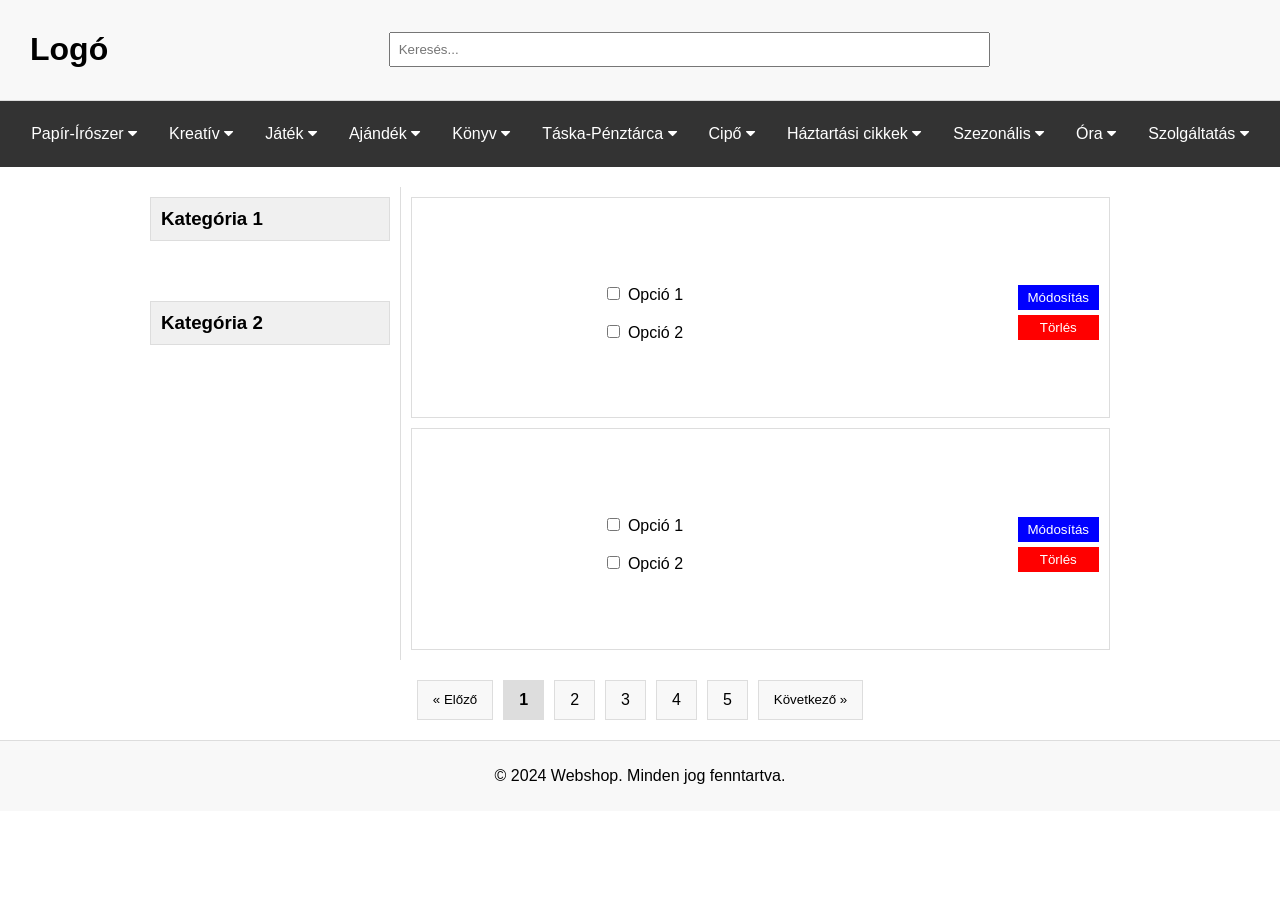
==== commit dab2e9dd: "admin panel" ====
--- a/kinezet.html
+++ b/kinezet.html
@@ -340,6 +340,46 @@
             background-color: #ddd;
             font-weight: bold;
         }
+
+        .actions {
+    display: flex;
+    justify-content: space-between;
+    align-items: center;
+    margin-top: 10px;
+    width: 100%;
+}
+
+.checkbox-container {
+    display: flex;
+    flex-direction: column;
+}
+
+.buttons {
+    display: flex;
+    flex-direction: column;
+}
+
+.modify-btn {
+    background-color: blue;
+    color: white;
+    border: none;
+    padding: 5px 10px;
+    margin-bottom: 5px;
+    cursor: pointer;
+}
+
+.delete-btn {
+    background-color: red;
+    color: white;
+    border: none;
+    padding: 5px 10px;
+    cursor: pointer;
+}
+
+.modify-btn:hover, .delete-btn:hover {
+    opacity: 0.8;
+}
+
     </style>
 </head>
 <body class="loading">
@@ -513,6 +553,16 @@
                     <p>Termék leírása...</p>
                     <p>Ár: 1000 Ft</p>
                 </div>
+                <div class="actions">
+                    <div class="checkbox-container">
+                        <label><input type="checkbox"> Opció 1</label><br>
+                        <label><input type="checkbox"> Opció 2</label>
+                    </div>
+                    <div class="buttons">
+                        <button class="modify-btn">Módosítás</button>
+                        <button class="delete-btn">Törlés</button>
+                    </div>
+                </div>
             </div>
             
             <div class="product-card">
@@ -526,6 +576,16 @@
                     <h3>Termék neve</h3>
                     <p>Termék leírása...</p>
                     <p>Ár: 1000 Ft</p>
+                </div>
+                <div class="actions">
+                    <div class="checkbox-container">
+                        <label><input type="checkbox"> Opció 1</label><br>
+                        <label><input type="checkbox"> Opció 2</label>
+                    </div>
+                    <div class="buttons">
+                        <button class="modify-btn">Módosítás</button>
+                        <button class="delete-btn">Törlés</button>
+                    </div>
                 </div>
             </div>
         </div>
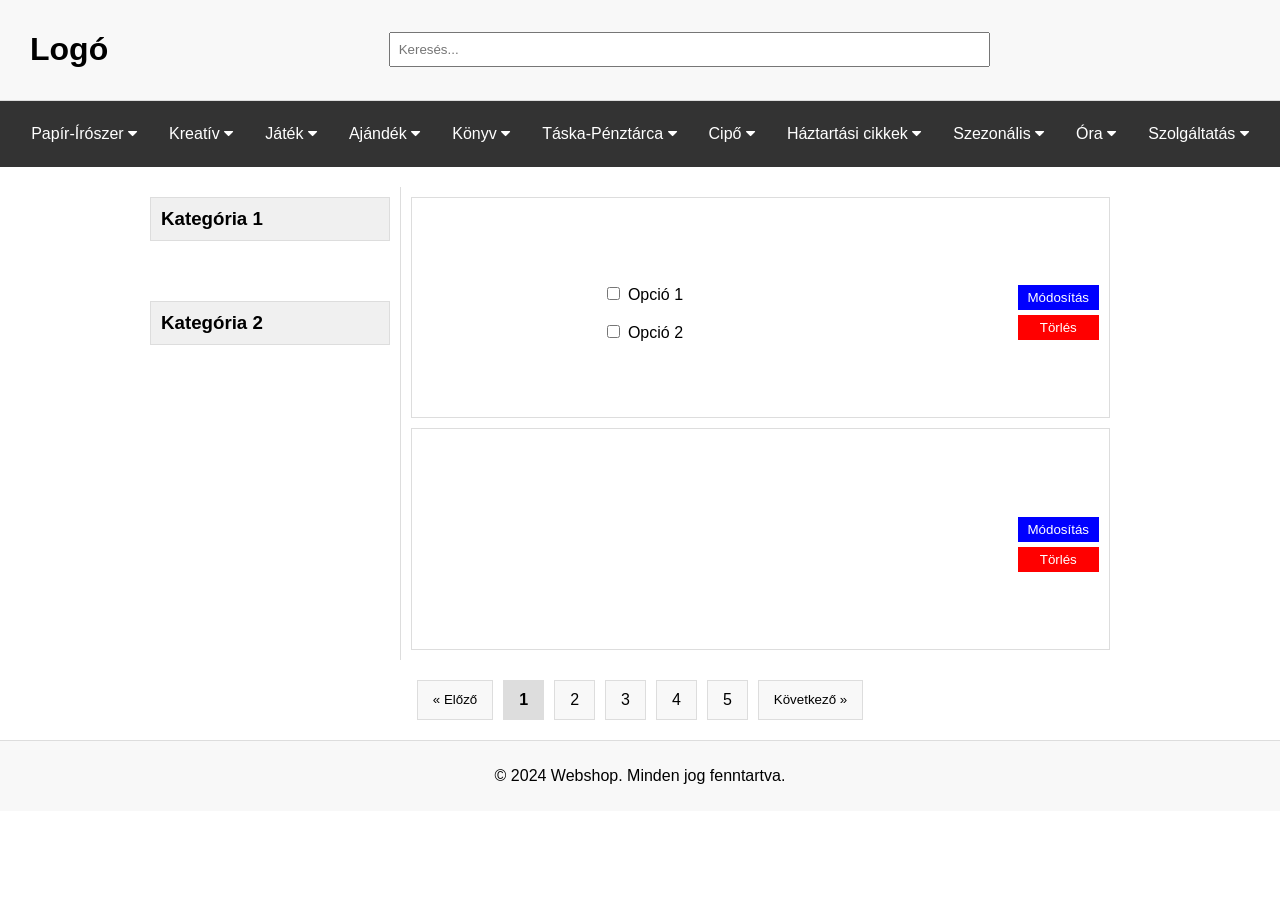
==== commit 1e3e5ff0: "fixing" ====
--- a/kinezet.html
+++ b/kinezet.html
@@ -579,8 +579,7 @@
                 </div>
                 <div class="actions">
                     <div class="checkbox-container">
-                        <label><input type="checkbox"> Opció 1</label><br>
-                        <label><input type="checkbox"> Opció 2</label>
+                        
                     </div>
                     <div class="buttons">
                         <button class="modify-btn">Módosítás</button>
